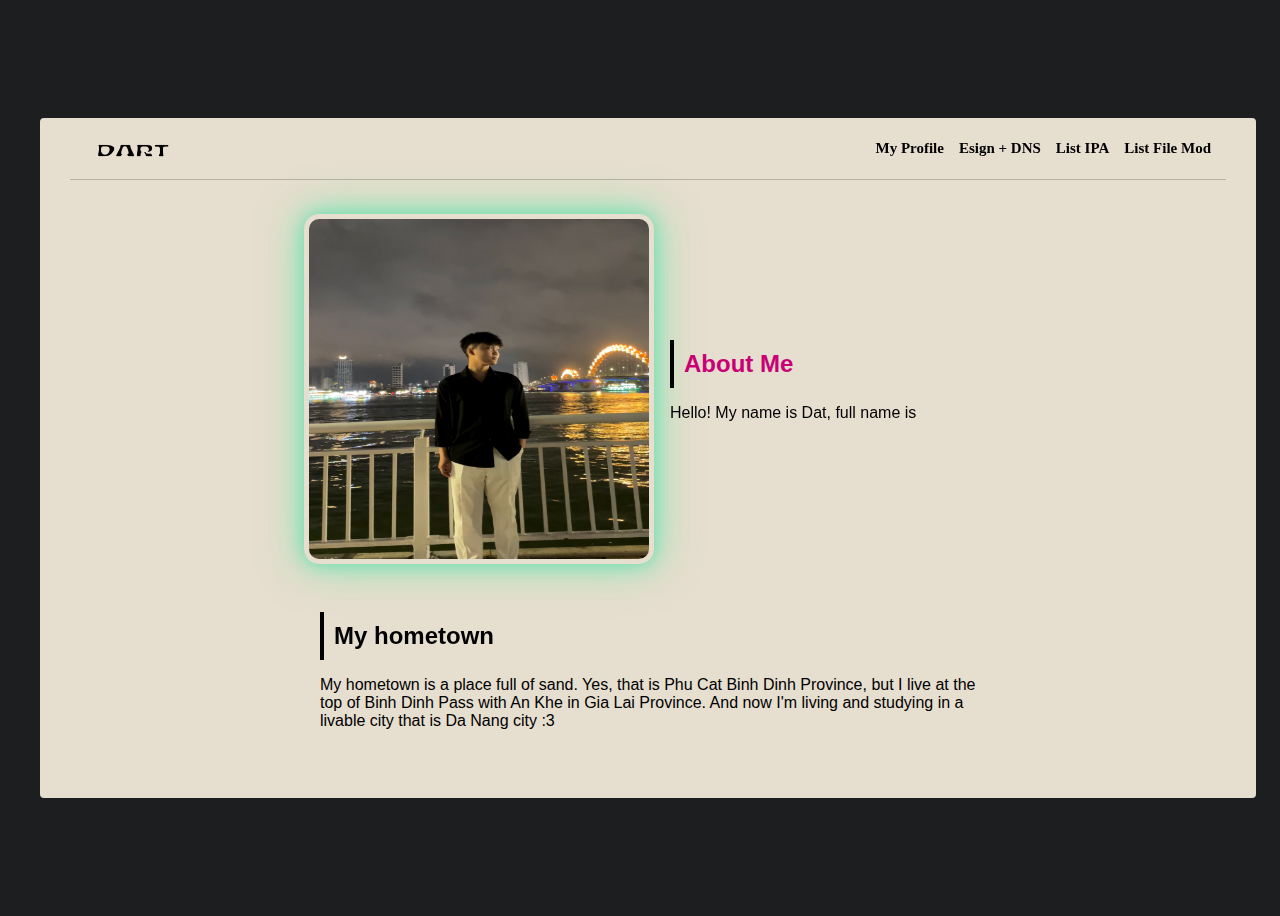
==== index.html @ d8800841 "Add files via upload" ====
<!DOCTYPE html>
<html lang="en">

    <head>
        <meta charset="UTF-8">
        <meta name="viewport" content="width=device-width, initial-scale=1.0">
        <title>Bui Quốc Đạt</title>
        <link rel="stylesheet" href="css/style.css">
        <link rel="stylesheet" href="css/home.css">
        <link href='https://unpkg.com/boxicons@2.1.4/css/boxicons.min.css'
            rel='stylesheet'>
        <link href="https://unpkg.com/aos@2.3.1/dist/aos.css" rel="stylesheet">
        <script src="https://unpkg.com/aos@2.3.1/dist/aos.js"></script>
        <link rel="shortcut icon" type="logo.png" href="icon/favicon.ico" />
        <script async
            src="https://pagead2.googlesyndication.com/pagead/js/adsbygoogle.js?client=ca-pub-4462169601041682"
            crossorigin="anonymous"></script>

    </head>

    <body>
        <div class="container">
            <div class="header">
                <div class="menu-icon" id="hamburger">
                    <div class="hamburger">
                        <div></div>
                        <div></div>
                        <div></div>
                    </div>
                </div><img class="logo" src="icon/dart.png" />

                <div class="header-menu" id="header-menu">
                    <a href="index.html">My Profile</a>
                    <a href="esign.html">Esign + DNS</a>
                    <a href="ipa.html">List IPA</a>
                    <a href="filemod.html">List File Mod</a>

                </div>
            </div> <br>

            <div class="profile">
                <div class="content">
                    <div class="content1"> <img src="icon/my.jpg" alt="dart">
                        
                        <div class="text">
                            <div class="content">
                                <h2>About Me</h2>
                                <div data-aos="fade-left">
                                    <p id="demo"></p>
                                </div>
                            </div>
                        </div>
                    </div>
                </div>

                <script>
var i = 0;
var txt = 'Hello! My name is Dat, full name is Bui Quoc Dat. My date of birth is June 20, 2004 and I am currently studying Software Engineering at Vietnam - Korea School of Information Technology and Communications and the course is k22. Thank you for taking the time to view my information.';
var speed = 20;

function typeWriter() {
  if (i < txt.length) {
    document.getElementById("demo").innerHTML += txt.charAt(i);
    i++;
    setTimeout(typeWriter, speed);
  }
}

window.onload = typeWriter;
</script>

                <div class="hometown">
                    <div class="text">
                        <div class="content">
                            <div data-aos="zoom-in-down">
                                <h2>My hometown</h2>

                            </div>
                            <p>My hometown is a place full of sand. Yes, that is
                                Phu Cat Binh Dinh
                                Province, but I live at the
                                top of Binh Dinh Pass with An Khe in Gia Lai
                                Province. And now I'm
                                living
                                and studying in a
                                livable city that is Da Nang city :3</p>

                        </div>
                    </div>
                </div>

                <div class="hometown">
                    <div class="text">
                        <div class="content">
                            <h2>Interest</h2>
                            <div data-aos="flip-left"></div>

                            <p>&emsp;+ Write Code <br>
                                &emsp;+Repair electronics<br>
                                &emsp;+Model assembly<br>
                                &emsp;+Game design<br>
                                &emsp;+Web design<br>
                                &emsp;+Traveling <br>
                                &emsp;+Gaming <br></p>

                        </div>
                    </div>
                </div>

                <div class="strengths">
                    <div class="text">
                        <div class="content">
                            <h2>My strengths and weaknesses</h2>
                            <p><b>- On strengths:</b> <br>
                                &emsp;+ Creativity <br>

                                &emsp;+ Flexible <br>

                                &emsp;+ Honesty <br>

                                &emsp;+ Enthusiasm/passion <br>

                                &emsp;+ Patience <br>

                                &emsp;+ Have discipline <br>

                                &emsp;+ Creativity <br>

                                &emsp;+ Ability to concentrate <br>

                                &emsp;+ Ability to navigate <br>
                                <b>- About the weak point: </b><br>
                                &emsp;+ Lack of organization and arrangement
                                <br>

                                &emsp;+ Too sensitive Or self-criticism <br>

                                &emsp;+ Lack of experience in practicing skills
                                <br>

                                &emsp;+ Not confident in front of the crowd <br>

                                &emsp;+ Doing too many things at once. <br>
                            </p>
                        </div>
                    </div>
                </div>
            </div>
            <div class="swiper-pagination"></div>

            <div class="main"></div>
            <div class="footer">
                <div class="bubbles">

                 
                    <div class="bubble"
                        style="--size:5.0929745673455695rem; --distance:8.48618109318664rem; --position:90.51262223696652%; --time:2.7484536455896897s; --delay:-2.344855708657643s;"></div>
                    <div class="bubble"
                        style="--size:4.497221909893973rem; --distance:8.591898959302553rem; --position:6.693604491742455%; --time:3.613779887816973s; --delay:-2.770656517714843s;"></div>
                    <div class="bubble"
                        style="--size:3.7919697139549893rem; --distance:8.564452029914197rem; --position:103.09885017816453%; --time:2.062742314808707s; --delay:-2.1083672030732252s;"></div>
                    <div class="bubble"
                        style="--size:4.375636871579573rem; --distance:6.675587532867651rem; --position:42.5935668197906%; --time:3.0804519203509204s; --delay:-3.781755447968809s;"></div>
                    <div class="bubble"
                        style="--size:5.844176099362008rem; --distance:8.897072634657926rem; --position:-3.1778761904564967%; --time:2.140431803351933s; --delay:-3.331600367753116s;"></div>
                    <div class="bubble"
                        style="--size:3.730396191057263rem; --distance:7.266369144923303rem; --position:91.40327646882002%; --time:3.831462706651659s; --delay:-3.649429046630638s;"></div>
                    <div class="bubble"
                        style="--size:3.957612164352983rem; --distance:8.377843481075402rem; --position:14.427712687826826%; --time:2.921794832586769s; --delay:-2.3015705331418213s;"></div>
                    <div class="bubble"
                        style="--size:2.432517187283972rem; --distance:9.74500218518015rem; --position:78.76439972024025%; --time:3.0180148324617737s; --delay:-2.4915167077748164s;"></div>
                    <div class="bubble"
                        style="--size:2.862595818127855rem; --distance:7.321116144448288rem; --position:21.41323557234912%; --time:3.5965444787442578s; --delay:-2.7316528973374647s;"></div>
                    <div class="bubble"
                        style="--size:3.4176506014181856rem; --distance:7.910153622069278rem; --position:82.81477234058897%; --time:2.1933888631216614s; --delay:-3.4673982703146757s;"></div>
                    <div class="bubble"
                        style="--size:5.487937204840331rem; --distance:7.047355249393267rem; --position:40.68673800096522%; --time:2.710736859291358s; --delay:-2.1197569966246474s;"></div>
                    <div class="bubble"
                        style="--size:4.1875766993923085rem; --distance:7.905985822308869rem; --position:60.827585070452784%; --time:2.997202544871219s; --delay:-3.020751808017742s;"></div>
                    <div class="bubble"
                        style="--size:3.2610572235934123rem; --distance:9.823256564577683rem; --position:66.85382621175356%; --time:3.9590796616766815s; --delay:-2.79084950010491s;"></div>
                    <div class="bubble"
                        style="--size:3.0660733501669437rem; --distance:8.413684717334778rem; --position:69.61066124331057%; --time:3.4921194400221403s; --delay:-3.8327255191138576s;"></div>
                    <div class="bubble"
                        style="--size:3.6174694075002245rem; --distance:9.960885257323863rem; --position:17.62184678602001%; --time:3.3417614422659425s; --delay:-3.095093029752037s;"></div>
                    <div class="bubble"
                        style="--size:3.38377594782696rem; --distance:6.369614964383035rem; --position:14.672068653826052%; --time:2.7323685659279517s; --delay:-3.779938835313075s;"></div>
                    <div class="bubble"
                        style="--size:2.8349244799788362rem; --distance:7.200115968391126rem; --position:83.30204932682653%; --time:2.059662706150302s; --delay:-3.14211305237907s;"></div>
                    <div class="bubble"
                        style="--size:2.0065668038448754rem; --distance:8.701964018341833rem; --position:-0.13314579548941108%; --time:2.315345421324337s; --delay:-2.9400108711451964s;"></div>
                    <div class="bubble"
                        style="--size:4.858980609037487rem; --distance:8.991606924434247rem; --position:65.55855687247164%; --time:2.370564509348133s; --delay:-3.107260233612928s;"></div>
                    <div class="bubble"
                        style="--size:4.222156608270707rem; --distance:6.237500691308573rem; --position:81.87743214360661%; --time:3.4103797540154916s; --delay:-2.159358362482775s;"></div>
                    <div class="bubble"
                        style="--size:5.804291404051437rem; --distance:8.993589566167982rem; --position:94.50848980919943%; --time:3.8610848693480575s; --delay:-2.41505056298494s;"></div>
                    <div class="bubble"
                        style="--size:2.438984764742403rem; --distance:8.49811974694099rem; --position:44.755889862821306%; --time:3.828181034111227s; --delay:-3.033581045945075s;"></div>
                    <div class="bubble"
                        style="--size:3.514170197112695rem; --distance:9.410755751522858rem; --position:33.73670416795947%; --time:2.773244353559311s; --delay:-3.1538349794571605s;"></div>
                    <div class="bubble"
                        style="--size:5.504608662817537rem; --distance:8.690110146662079rem; --position:95.04117974884086%; --time:3.1538116552703612s; --delay:-3.956400276197207s;"></div>
                    <div class="bubble"
                        style="--size:2.592942379718661rem; --distance:6.158923547148957rem; --position:72.36829244652803%; --time:3.9543383754892028s; --delay:-3.9944431049537448s;"></div>
                    <div class="bubble"
                        style="--size:2.18793107832043rem; --distance:7.278456990816197rem; --position:1.0662586695027692%; --time:2.744473457826871s; --delay:-2.492493732246242s;"></div>
                    <div class="bubble"
                        style="--size:4.859977646331099rem; --distance:9.32790058292272rem; --position:39.72955407188569%; --time:2.989978971260417s; --delay:-3.6716756255767016s;"></div>
                    <div class="bubble"
                        style="--size:2.2815078371985145rem; --distance:9.213836689149876rem; --position:45.15941542583433%; --time:3.8221531661096924s; --delay:-3.5536075489238175s;"></div>
                    <div class="bubble"
                        style="--size:4.2305725237922776rem; --distance:6.98336432678102rem; --position:36.2341324160062%; --time:3.1227373915464858s; --delay:-2.87934914306145s;"></div>
                    <div class="bubble"
                        style="--size:3.7733981875097697rem; --distance:7.884100663277487rem; --position:68.03948745488859%; --time:2.3257920675583654s; --delay:-3.3034811379045097s;"></div>
                    <div class="bubble"
                        style="--size:2.0489652385698838rem; --distance:7.924078402793727rem; --position:17.38187345078397%; --time:2.7445013676528243s; --delay:-3.2834355375773128s;"></div>
                    <div class="bubble"
                        style="--size:2.322865455687002rem; --distance:7.37303490786769rem; --position:64.46054070721695%; --time:2.97773731813723s; --delay:-3.601237312381651s;"></div>
                    <div class="bubble"
                        style="--size:2.2186392474491345rem; --distance:6.206722163027514rem; --position:99.15949872422823%; --time:3.719386133620413s; --delay:-3.577785945993943s;"></div>
                    <div class="bubble"
                        style="--size:4.346121556641557rem; --distance:7.917701314039996rem; --position:68.4453308900222%; --time:2.8508931964043387s; --delay:-2.1686777654692446s;"></div>
                    <div class="bubble"
                        style="--size:2.474323138689898rem; --distance:7.361179162477723rem; --position:99.02784115207513%; --time:3.32085968189436s; --delay:-2.89606432032489s;"></div>
                    <div class="bubble"
                        style="--size:2.556539044234638rem; --distance:7.423962611810258rem; --position:84.50958759598397%; --time:3.8728846058108957s; --delay:-2.71133003095114s;"></div>
                    <div class="bubble"
                        style="--size:4.508060969777784rem; --distance:8.383639043235057rem; --position:72.70087725253376%; --time:2.6915377274748264s; --delay:-2.745012450077136s;"></div>
                    <div class="bubble"
                        style="--size:3.6115667242207987rem; --distance:7.139534206255274rem; --position:64.34480086686624%; --time:2.0131761805525166s; --delay:-3.242976009686015s;"></div>
                    <div class="bubble"
                        style="--size:5.927033614155223rem; --distance:8.39969634609586rem; --position:77.95449261503002%; --time:2.669145358016903s; --delay:-3.246673832862158s;"></div>
                    <div class="bubble"
                        style="--size:4.886886333983734rem; --distance:8.800915517055625rem; --position:80.44370034167507%; --time:3.251692732493039s; --delay:-2.627961447984532s;"></div>
                    <div class="bubble"
                        style="--size:5.791071420469506rem; --distance:7.860782067922531rem; --position:29.407819723960543%; --time:3.6092629236836764s; --delay:-3.970943065041133s;"></div>
                    <div class="bubble"
                        style="--size:4.340964623565319rem; --distance:9.629905942404218rem; --position:30.108046412246097%; --time:2.7197289222552063s; --delay:-2.1122460400610703s;"></div>
                    <div class="bubble"
                        style="--size:5.600265361518313rem; --distance:7.397764059250453rem; --position:65.48105140256494%; --time:2.140630468216615s; --delay:-2.462514770408432s;"></div>
                    <div class="bubble"
                        style="--size:3.874819455308992rem; --distance:6.706986609742873rem; --position:93.28947804584618%; --time:2.530783543772519s; --delay:-3.5581251087108554s;"></div>
                    <div class="bubble"
                        style="--size:2.274351874473113rem; --distance:9.118663820249045rem; --position:63.617011504944884%; --time:2.1988678587234745s; --delay:-3.6381672242839875s;"></div>
                    <div class="bubble"
                        style="--size:5.19751168135265rem; --distance:7.279578829067263rem; --position:75.2814229740078%; --time:2.842178703279819s; --delay:-2.260255322132568s;"></div>
                    <div class="bubble"
                        style="--size:5.607318245361085rem; --distance:6.076952821363612rem; --position:39.0565081873486%; --time:2.341622421396596s; --delay:-3.1647202743910143s;"></div>
                </div>
                <div class="content">
                    <div>
                        <div><b>Facebook :</b><a
                                href="https://www.facebook.com/BQD81">Bùi Quốc
                                Đạt</a></div>
                        <div><b>Zalo :</b><a
                                href="https://www.zalo.me/0363628622">Đạt</a></div>
                        <div><b>Telegram:</b><a
                                href="https://t.me/iamthit">Datt</a></div>
                        <div><b>Youtube :</b><a
                                href="https://www.youtube.com/@Hd_Mod">Hd
                                Mod</a></div>
                    </div>
                    <div><a class="image" href="#"
                            style="background-image: url(&quot;https://s3-us-west-2.amazonaws.com/s.cdpn.io/199011/happy.svg&quot;)"></a>
                        <p>©2024 Hd Mod</p>
                    </div>
                </div>
            </div>
            <svg style="position:fixed; top:100vh">
                <defs>
                    <filter id="blob">
                        <fegaussianblur in="SourceGraphic" stdDeviation="10"
                            result="blur"></fegaussianblur>
                        <fecolormatrix in="blur" mode="matrix"
                            values="1 0 0 0 0  0 1 0 0 0  0 0 1 0 0  0 0 0 19 -9"
                            result="blob"></fecolormatrix>
                    </filter>
                </defs>
            </svg>

            <script>
		const hamburger = document.getElementById('hamburger');
		const menu = document.getElementById('header-menu');

		hamburger.addEventListener('click', () => {
			menu.classList.toggle('active');
		});

	</script>
            <script src="https://unpkg.com/aos@2.3.1/dist/aos.js"></script>
            <script>
  AOS.init();
</script>
        </body>

    </html>
---- css/style.css ----
<<<<<<< HEAD
@import url("https://fonts.googleapis.com/css2?family=Montserrat:wght@300;400;500;600&display=swap");
@import url("https://fonts.googleapis.com/css2?family=EB+Garamond:ital,wght@0,400;0,500;0,600;1,400;1,500;1,600&display=swap");

:root {
  --body-color: #2c2d2a;
  --savanna-bg: #e9bf8b;
  --beach-bg: #e7dfcf;
  --glacier-bg: #b6d6c8;
  --coral-bg: #e86357;
  --arrow-fill: #333231;
  --body-font: "Montserrat", sans-serif;
  --italic-font: "EB Garamond", serif;
}

* {
  box-sizing: border-box;
  outline: none;
}

img {
  max-width: 100%;
}

a {
  text-decoration: none;
  color: var(--body-color);
}

a:hover,
a:focus {
  border-color: var(--hover);
  color: #fff;
}

h1,
h2,
h3 {
  margin: 0;
}

body {
  font-family: var(--body-font);
  background-color: #1d1e20;
  display: flex;
  justify-content: center;
  align-items: center;
  flex-direction: column;
  padding: 2em;
  width: 100%;
  height: 100vh;
  color: var(--body-color);
}

@media (max-width: 480px) {
  body {
    padding: 0;
  }
}

.container {
  border-radius: 4px;
  max-height: 680px;
  height: 100vh;
  width: 100%;
  display: flex;
  flex-direction: column;
  scroll-behavior: smooth;
  background-color: #e6decf;
  padding: 0 30px;
  overflow-y: auto;
  overflow-x: hidden;
  position: relative;
}
.content {
  border-radius: 30px;
}

.logo {
  width: 126px;
}

@media (max-width: 480px) {
  .container {
    height: 100%;
    max-height: 100%;
  }
}

.header-menu a:hover {
  color: rgb(0, 117, 22);
  border-bottom: 3px solid rgb(210, 74, 0);
}

.header {
  display: flex;
  align-items: center;
  height: 62px;
  width: 100%;
  white-space: nowrap;
  flex-shrink: 0;
  font-weight: 600;
  font-size: 15px;
  border-bottom: 1px solid rgba(44, 45, 42, 0.25);
  position: sticky;
  top: 0;
  left: 0;
  background-color: var(--beach-bg);
  z-index: 6;
}

.header-menu a {
  text-decoration: none;
  display: block;
  transition: color 0.3s ease-in-out;
  margin-right: 15px;
}

.header-menu {
  display: flex;
  align-items: center;
  margin-left: auto;
  z-index: 1;
}

@media screen and (max-width: 740px) {
  .header-menu {
    display: none;
  }
}

.header-menu a:not(:first-child) {
  text-align: center;
}

.hamburger {
  display: none;
  flex-direction: column;
  cursor: pointer;
}

.hamburger div {
  width: 25px;
  height: 3px;
  background-color: #fff;
  margin: 2px 0;
}

@media screen and (max-width: 640px) {
  .content1 {
    flex-direction: column;
  }
  .content1 img {
    width: 100%;
    height: 70%;
  }
}

@media (max-width: 768px) {
  .header-menu {
    display: none;
    flex-direction: column;
    position: absolute;
    top: 50px;
    border-radius: 30px;
    border: 1px solid rgb(208, 241, 72);
    left: 0;
    width: 100%;
    margin-bottom: 5px;
    background-color: #fdf0d6;
    z-index: 1;
    transition: color 0.3s ease-in-out;
  }

  .header-menu a {
    padding: 20px;
  }

  .header-menu.active {
    display: flex;
  }

  .hamburger {
    display: flex;
  }
}

.content1 h2 {
  color: #c90075;
  font-weight: 900;
}

b {
  color: #d30d7a;
  font-size: 20px;
}

.content1 {
  display: flex;
  align-items: center;
  --bg: hsl(140 20% 80%);
  position: relative;
  --clip: polygon(100% 30%, 0% 0, 0% 100%, 100% 70%);
}

.text {
  padding: 1rem;
}

.profile {
  width: 90ch;
  margin: 0 auto;
  max-width: 100%;
  padding: 1rem;
  display: grid;
  gap: 2rem;
}

@property --a {
  syntax: "<angle>";
  initial-value: 0deg;
  inherits: true;
}

@property --i {
  syntax: "<length>";
  initial-value: 0px;
  inherits: true;
}
.content1 img {
  padding: 5px;
  --r: 350px; 
  width: var(--r);
  height: var(--r);
  border-radius: 15px; /* Bo góc nhẹ thay vì hình tròn */
  box-shadow: 0 0 15px rgba(75, 207, 150, 0.5), 0 0 30px rgba(95, 237, 218, 0.5), 0 0 45px rgba(97, 244, 141, 0.5); /* Hiệu ứng ánh sáng mềm mại hơn */
  transition: transform 0.3s, box-shadow 0.3s; /* Hiệu ứng chuyển đổi mượt mà */
}

.content1 img:hover {
  transform: scale(1.1); /* Phóng to khi di chuột vào */
  box-shadow: 0 0 20px rgba(228, 132, 74, 0.7), 0 0 40px rgba(228, 132, 74, 0.7), 0 0 60px rgba(228, 132, 74, 0.7); /* Tăng hiệu ứng ánh sáng khi di chuột vào */
}

@keyframes rotate {
  to {
    --a: 360deg;
  }
}

.content h2 {
  border-left: 4px solid rgb(0, 0, 0);
  padding: 10px;
  font-family: Verdana, Geneva, Tahoma, sans-serif;
}

.strengths h2 {
  border-left: 4px solid rgb(0, 0, 0);
  padding: 10px;
  font-family: Verdana, Geneva, Tahoma, sans-serif;
}

.content1 h2 {
  font-family: Verdana, Geneva, Tahoma, sans-serif;
}

p {
  font-family: "Lucida Sans", "Lucida Sans Regular", "Lucida Grande",
    "Lucida Sans Unicode", Geneva, Verdana, sans-serif;
}
=======
@import url("https://fonts.googleapis.com/css2?family=Montserrat:wght@300;400;500;600&display=swap");
@import url("https://fonts.googleapis.com/css2?family=EB+Garamond:ital,wght@0,400;0,500;0,600;1,400;1,500;1,600&display=swap");

:root {
  --body-color: #2c2d2a;
  --savanna-bg: #e9bf8b;
  --beach-bg: #e7dfcf;
  --glacier-bg: #b6d6c8;
  --coral-bg: #e86357;
  --arrow-fill: #333231;
  --body-font: "Montserrat", sans-serif;
  --italic-font: "EB Garamond", serif;
}

* {
  box-sizing: border-box;
  outline: none;
}

img {
  max-width: 100%;
}

a {
  text-decoration: none;
  color: var(--body-color);
}

a:hover,
a:focus {
  border-color: var(--hover);
  color: #fff;
}

h1,
h2,
h3 {
  margin: 0;
}

body {
  font-family: var(--body-font);
  background-color: #1d1e20;
  display: flex;
  justify-content: center;
  align-items: center;
  flex-direction: column;
  padding: 2em;
  width: 100%;
  height: 100vh;
  color: var(--body-color);
}

@media (max-width: 480px) {
  body {
    padding: 0;
  }
}

.container {
  border-radius: 4px;
  max-height: 680px;
  height: 100vh;
  width: 100%;
  display: flex;
  flex-direction: column;
  scroll-behavior: smooth;
  background-color: #e6decf;
  padding: 0 30px;
  overflow-y: auto;
  overflow-x: hidden;
  position: relative;
}
.content {
  border-radius: 30px;
}

.logo {
  width: 126px;
}

@media (max-width: 480px) {
  .container {
    height: 100%;
    max-height: 100%;
  }
}

.header-menu a:hover {
  color: rgb(0, 117, 22);
  border-bottom: 3px solid rgb(210, 74, 0);
}

.header {
  display: flex;
  align-items: center;
  height: 62px;
  width: 100%;
  white-space: nowrap;
  flex-shrink: 0;
  font-weight: 600;
  font-size: 15px;
  border-bottom: 1px solid rgba(44, 45, 42, 0.25);
  position: sticky;
  top: 0;
  left: 0;
  background-color: var(--beach-bg);
  z-index: 6;
}

.header-menu a {
  text-decoration: none;
  display: block;
  transition: color 0.3s ease-in-out;
  margin-right: 15px;
}

.header-menu {
  display: flex;
  align-items: center;
  margin-left: auto;
  z-index: 1;
}

@media screen and (max-width: 740px) {
  .header-menu {
    display: none;
  }
}

.header-menu a:not(:first-child) {
  text-align: center;
}

.hamburger {
  display: none;
  flex-direction: column;
  cursor: pointer;
}

.hamburger div {
  width: 25px;
  height: 3px;
  background-color: #fff;
  margin: 2px 0;
}

@media screen and (max-width: 640px) {
  .content1 {
    flex-direction: column;
  }
  .content1 img {
    width: 100%;
    height: 70%;
  }
}

@media (max-width: 768px) {
  .header-menu {
    display: none;
    flex-direction: column;
    position: absolute;
    top: 50px;
    border-radius: 30px;
    border: 1px solid rgb(208, 241, 72);
    left: 0;
    width: 100%;
    margin-bottom: 5px;
    background-color: #fdf0d6;
    z-index: 1;
    transition: color 0.3s ease-in-out;
  }

  .header-menu a {
    padding: 20px;
  }

  .header-menu.active {
    display: flex;
  }

  .hamburger {
    display: flex;
  }
}

.content1 h2 {
  color: #c90075;
  font-weight: 900;
}

b {
  color: #d30d7a;
  font-size: 20px;
}

.content1 {
  display: flex;
  align-items: center;
  --bg: hsl(140 20% 80%);
  position: relative;
  --clip: polygon(100% 30%, 0% 0, 0% 100%, 100% 70%);
}

.text {
  padding: 1rem;
}

.profile {
  width: 90ch;
  margin: 0 auto;
  max-width: 100%;
  padding: 1rem;
  display: grid;
  gap: 2rem;
}

@property --a {
  syntax: "<angle>";
  initial-value: 0deg;
  inherits: true;
}

@property --i {
  syntax: "<length>";
  initial-value: 0px;
  inherits: true;
}
.content1 img {
  padding: 5px;
  --r: 350px; 
  width: var(--r);
  height: var(--r);
  border-radius: 15px; /* Bo góc nhẹ thay vì hình tròn */
  box-shadow: 0 0 15px rgba(75, 207, 150, 0.5), 0 0 30px rgba(95, 237, 218, 0.5), 0 0 45px rgba(97, 244, 141, 0.5); /* Hiệu ứng ánh sáng mềm mại hơn */
  transition: transform 0.3s, box-shadow 0.3s; /* Hiệu ứng chuyển đổi mượt mà */
}

.content1 img:hover {
  transform: scale(1.1); /* Phóng to khi di chuột vào */
  box-shadow: 0 0 20px rgba(228, 132, 74, 0.7), 0 0 40px rgba(228, 132, 74, 0.7), 0 0 60px rgba(228, 132, 74, 0.7); /* Tăng hiệu ứng ánh sáng khi di chuột vào */
}

@keyframes rotate {
  to {
    --a: 360deg;
  }
}

.content h2 {
  border-left: 4px solid rgb(0, 0, 0);
  padding: 10px;
  font-family: Verdana, Geneva, Tahoma, sans-serif;
}

.strengths h2 {
  border-left: 4px solid rgb(0, 0, 0);
  padding: 10px;
  font-family: Verdana, Geneva, Tahoma, sans-serif;
}

.content1 h2 {
  font-family: Verdana, Geneva, Tahoma, sans-serif;
}

p {
  font-family: "Lucida Sans", "Lucida Sans Regular", "Lucida Grande",
    "Lucida Sans Unicode", Geneva, Verdana, sans-serif;
}
>>>>>>> 55c09f693a1dc8427bd661b1f5e1d0cec18fa642
---- css/home.css ----
<<<<<<< HEAD
	        body .footer {
  z-index: 1;
  --footer-background:#ED5565;
  display: grid;
  position: relative;
  grid-area: footer;
  min-height: 12rem;
}
body .footer .bubbles {
  position: absolute;
  top: 0;
  left: 0;
  right: 0;
  height: 1rem;
  background: var(--footer-background);
  filter: url("#blob");
}
body .footer .bubbles .bubble {
  position: absolute;
  left: var(--position, 50%);
  background: var(--footer-background);
  border-radius: 100%;
  -webkit-animation: bubble-size var(--time, 4s) ease-in infinite var(--delay, 0s), bubble-move var(--time, 4s) ease-in infinite var(--delay, 0s);
          animation: bubble-size var(--time, 4s) ease-in infinite var(--delay, 0s), bubble-move var(--time, 4s) ease-in infinite var(--delay, 0s);
  transform: translate(-50%, 100%);
}
body .footer .content {
  z-index: 2;
  display: grid;
  grid-template-columns: 1fr auto;
  grid-gap: 4rem;
  padding: 2rem;
  background: var(--footer-background);
}
body .footer .content a, body .footer .content p {
  color: #ece927;
  text-decoration: none;
  font-family: 'Segoe UI', Tahoma, Geneva, Verdana, sans-serif;
}
body .footer .content b {
  color: rgb(49, 49, 49);
  font-family: 'Franklin Gothic Medium', 'Arial Narrow', Arial, sans-serif;
}
body .footer .content p {
  margin: 0;
  font-size: 0.75rem;
}
body .footer .content > div {
  display: flex;
  flex-direction: column;
  justify-content: center;
}
body .footer .content > div > div {
  margin: 0.25rem 0;
}
body .footer .content > div > div > * {
  margin-right: 0.5rem;
}
body .footer .content > div .image {
  align-self: center;
  width: 4rem;
  height: 4rem;
  margin: 0.25rem 0;
  background-size: cover;
  background-position: center;
}

@-webkit-keyframes bubble-size {
  0%, 75% {
    width: var(--size, 4rem);
    height: var(--size, 4rem);
  }
  100% {
    width: 0rem;
    height: 0rem;
  }
}

@keyframes bubble-size {
  0%, 75% {
    width: var(--size, 4rem);
    height: var(--size, 4rem);
  }
  100% {
    width: 0rem;
    height: 0rem;
  }
}
@-webkit-keyframes bubble-move {
  0% {
    bottom: -4rem;
  }
  100% {
    bottom: var(--distance, 10rem);
  }
}
@keyframes bubble-move {
  0% {
    bottom: -4rem;
  }
  100% {
    bottom: var(--distance, 10rem);
  }
=======
	        body .footer {
  z-index: 1;
  --footer-background:#ED5565;
  display: grid;
  position: relative;
  grid-area: footer;
  min-height: 12rem;
}
body .footer .bubbles {
  position: absolute;
  top: 0;
  left: 0;
  right: 0;
  height: 1rem;
  background: var(--footer-background);
  filter: url("#blob");
}
body .footer .bubbles .bubble {
  position: absolute;
  left: var(--position, 50%);
  background: var(--footer-background);
  border-radius: 100%;
  -webkit-animation: bubble-size var(--time, 4s) ease-in infinite var(--delay, 0s), bubble-move var(--time, 4s) ease-in infinite var(--delay, 0s);
          animation: bubble-size var(--time, 4s) ease-in infinite var(--delay, 0s), bubble-move var(--time, 4s) ease-in infinite var(--delay, 0s);
  transform: translate(-50%, 100%);
}
body .footer .content {
  z-index: 2;
  display: grid;
  grid-template-columns: 1fr auto;
  grid-gap: 4rem;
  padding: 2rem;
  background: var(--footer-background);
}
body .footer .content a, body .footer .content p {
  color: #ece927;
  text-decoration: none;
  font-family: 'Segoe UI', Tahoma, Geneva, Verdana, sans-serif;
}
body .footer .content b {
  color: rgb(49, 49, 49);
  font-family: 'Franklin Gothic Medium', 'Arial Narrow', Arial, sans-serif;
}
body .footer .content p {
  margin: 0;
  font-size: 0.75rem;
}
body .footer .content > div {
  display: flex;
  flex-direction: column;
  justify-content: center;
}
body .footer .content > div > div {
  margin: 0.25rem 0;
}
body .footer .content > div > div > * {
  margin-right: 0.5rem;
}
body .footer .content > div .image {
  align-self: center;
  width: 4rem;
  height: 4rem;
  margin: 0.25rem 0;
  background-size: cover;
  background-position: center;
}

@-webkit-keyframes bubble-size {
  0%, 75% {
    width: var(--size, 4rem);
    height: var(--size, 4rem);
  }
  100% {
    width: 0rem;
    height: 0rem;
  }
}

@keyframes bubble-size {
  0%, 75% {
    width: var(--size, 4rem);
    height: var(--size, 4rem);
  }
  100% {
    width: 0rem;
    height: 0rem;
  }
}
@-webkit-keyframes bubble-move {
  0% {
    bottom: -4rem;
  }
  100% {
    bottom: var(--distance, 10rem);
  }
}
@keyframes bubble-move {
  0% {
    bottom: -4rem;
  }
  100% {
    bottom: var(--distance, 10rem);
  }
>>>>>>> 55c09f693a1dc8427bd661b1f5e1d0cec18fa642
}
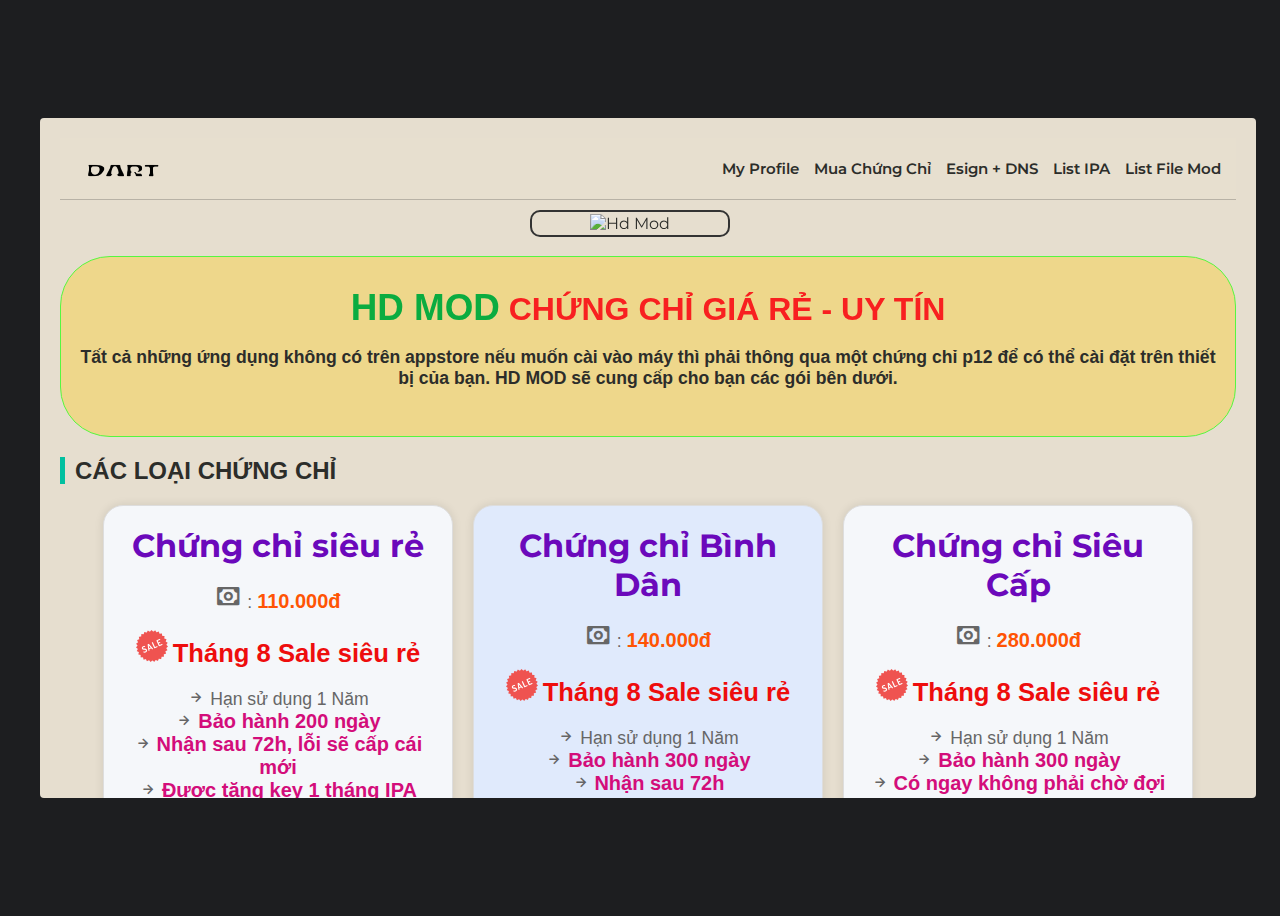
==== commit e0d73367: "Add files via upload" ====
--- a/index.html
+++ b/index.html
@@ -1,24 +1,21 @@
 <!DOCTYPE html>
 <html lang="en">
-
     <head>
         <meta charset="UTF-8">
         <meta name="viewport" content="width=device-width, initial-scale=1.0">
-        <title>Bui Quốc Đạt</title>
+        <title>Shop chứng chỉ HD MOD</title>
         <link rel="stylesheet" href="css/style.css">
-        <link rel="stylesheet" href="css/home.css">
-        <link href='https://unpkg.com/boxicons@2.1.4/css/boxicons.min.css'
-            rel='stylesheet'>
+        <link rel="stylesheet" href="css/muachungchi.css">
+        <script src="https://cdn.jsdelivr.net/npm/sweetalert2@11"></script>
+
+        <link rel="stylesheet"
+            href="https://unpkg.com/boxicons@2.1.4/css/boxicons.min.css">
         <link href="https://unpkg.com/aos@2.3.1/dist/aos.css" rel="stylesheet">
-        <script src="https://unpkg.com/aos@2.3.1/dist/aos.js"></script>
-        <link rel="shortcut icon" type="logo.png" href="icon/favicon.ico" />
-        <script async
-            src="https://pagead2.googlesyndication.com/pagead/js/adsbygoogle.js?client=ca-pub-4462169601041682"
-            crossorigin="anonymous"></script>
+        <link rel="shortcut icon" href="icon/favicon.ico">
 
     </head>
-
     <body>
+
         <div class="container">
             <div class="header">
                 <div class="menu-icon" id="hamburger">
@@ -27,271 +24,217 @@
                         <div></div>
                         <div></div>
                     </div>
-                </div><img class="logo" src="icon/dart.png" />
-
+                </div>
+
+                <img class="logo" src="icon/dart.png" />
                 <div class="header-menu" id="header-menu">
-                    <a href="index.html">My Profile</a>
+                    <a href="profile.html">My Profile</a>
+                    <a href="index.html">Mua Chứng Chỉ</a>
                     <a href="esign.html">Esign + DNS</a>
                     <a href="ipa.html">List IPA</a>
                     <a href="filemod.html">List File Mod</a>
 
-                </div>
-            </div> <br>
-
-            <div class="profile">
-                <div class="content">
-                    <div class="content1"> <img src="icon/my.jpg" alt="dart">
-                        
-                        <div class="text">
-                            <div class="content">
-                                <h2>About Me</h2>
-                                <div data-aos="fade-left">
-                                    <p id="demo"></p>
-                                </div>
-                            </div>
-                        </div>
-                    </div>
-                </div>
-
-                <script>
-var i = 0;
-var txt = 'Hello! My name is Dat, full name is Bui Quoc Dat. My date of birth is June 20, 2004 and I am currently studying Software Engineering at Vietnam - Korea School of Information Technology and Communications and the course is k22. Thank you for taking the time to view my information.';
-var speed = 20;
-
-function typeWriter() {
-  if (i < txt.length) {
-    document.getElementById("demo").innerHTML += txt.charAt(i);
-    i++;
-    setTimeout(typeWriter, speed);
-  }
-}
-
-window.onload = typeWriter;
+                </div> <br>
+            </div>
+            <section id="home">
+                <div data-aos="flip-right"><div class="image-frame">
+                        <img src="icon/favicon.ico" alt="Hd Mod">
+                    </div></div>
+
+                <br>
+                <div class="intro" data-aos="fade-up">
+                    <div data-aos="zoom-in-down"> <h1 id="chao"><b
+                                class="hdmod">HD MOD</b> CHỨNG CHỈ GIÁ RẺ - UY
+                            TÍN</h1>
+                    </div>
+
+                    <p id="gth">
+                        Tất cả những ứng dụng không có trên appstore nếu muốn
+                        cài vào máy thì phải thông qua một chứng chỉ p12 để có
+                        thể cài đặt trên thiết bị của bạn. HD MOD sẽ cung cấp
+                        cho bạn các gói bên dưới.
+                    </p>
+                </div>
+            </section>
+            <section id="products">
+                <h2 class="tieudechungchi">CÁC LOẠI CHỨNG CHỈ</h2>
+                <div class="product-list">
+
+                    <div class="product">
+                        <h3 class="tieudesp">Chứng chỉ siêu rẻ</h3>
+                        <p class="cash"><i class='bx bx-money'></i> :
+                            <b class="money">110.000đ</b></p>
+                        <p class>
+                            <img src="icon/sale.png" alt="sale" class="saleimg">
+                            <b
+                                class="sale">Tháng 8 Sale siêu rẻ</b>
+                            <br> <br>
+                            <i class='bx bx-right-arrow-alt bx-tada'></i> Hạn sử
+                            dụng 1 Năm
+                            <br>
+                            <i class='bx bx-right-arrow-alt bx-tada'></i> <b>Bảo
+                                hành 200 ngày</b> <br>
+                            <i class='bx bx-right-arrow-alt bx-tada'></i>
+                            <b>Nhận sau 72h, lỗi sẽ cấp cái mới</b>
+                            <br>
+                            <i class='bx bx-right-arrow-alt bx-tada'></i> <b>
+                                Được tặng key 1 tháng IPA liên quân</b>
+                            <br>
+                            <i class='bx bx-right-arrow-alt bx-tada'></i> Được
+                            hỗ trợ trong vòng 200 ngày
+                            <br>
+                            <i class='bx bx-right-arrow-alt bx-tada'></i> Ký
+                            không giới hạn IPA
+                            <br>
+
+                        </p>
+                        <button class="buy-now-btn">Buy Now</button>
+                    </div>
+
+                    <div class="product">
+                        <h3 class="tieudesp">Chứng chỉ Bình Dân</h3>
+                        <p class="cash"><i class='bx bx-money'></i> :
+                            <b class="money">140.000đ</b></p>
+                        <p class>
+                            <img src="icon/sale.png" alt="sale" class="saleimg">
+                            <b
+                                class="sale">Tháng 8 Sale siêu rẻ</b>
+                            <br> <br>
+                            <i class='bx bx-right-arrow-alt bx-tada'></i> Hạn sử
+                            dụng 1 Năm
+                            <br>
+                            <i class='bx bx-right-arrow-alt bx-tada'></i> <b>Bảo
+                                hành 300 ngày</b> <br>
+                            <i class='bx bx-right-arrow-alt bx-tada'></i>
+                            <b>Nhận sau 72h</b>
+                            <br>
+                            <i class='bx bx-right-arrow-alt bx-tada'></i> <b>
+                                Được tặng key 2 tháng IPA liên quân</b>
+                            <br>
+                            <i class='bx bx-right-arrow-alt bx-tada'></i> Được
+                            hỗ trợ trong vòng 300 ngày
+                            <br>
+                            <i class='bx bx-right-arrow-alt bx-tada'></i> Ký
+                            không giới hạn IPA
+                            <br>
+
+                        </p>
+                        <button class="buy-now-btn">Buy Now</button>
+                    </div>
+
+                    <div class="product">
+                        <h3 class="tieudesp">Chứng chỉ Siêu Cấp</h3>
+                        <p class="cash"><i class='bx bx-money'></i> :
+                            <b class="money">280.000đ</b></p>
+                        <p class>
+                            <img src="icon/sale.png" alt="sale" class="saleimg">
+                            <b
+                                class="sale">Tháng 8 Sale siêu rẻ</b>
+                            <br> <br>
+                            <i class='bx bx-right-arrow-alt bx-tada'></i> Hạn sử
+                            dụng 1 Năm
+                            <br>
+                            <i class='bx bx-right-arrow-alt bx-tada'></i> <b>Bảo
+                                hành 300 ngày</b> <br>
+                            <i class='bx bx-right-arrow-alt bx-tada'></i>
+                            <b>Có ngay không phải chờ đợi</b>
+                            <br>
+                            <i class='bx bx-right-arrow-alt bx-tada'></i>
+                            <b>Mở khóa ngay lập tức các máy bị Ban/Blacklist</b>
+                            <br>
+                            <i class='bx bx-right-arrow-alt bx-tada'></i> <b>
+                                Được tặng key 3 tháng IPA liên quân</b>
+                            <br>
+                            <i class='bx bx-right-arrow-alt bx-tada'></i> Được
+                            hỗ trợ trong vòng 300 ngày
+                            <br>
+                            <i class='bx bx-right-arrow-alt bx-tada'></i> Ký
+                            không giới hạn IPA
+                            <br>
+
+                        </p>
+                        <button class="buy-now-btn">Buy Now</button>
+                    </div>
+
+                    <div class="product">
+                        <h3 class="tieudesp">Chứng chỉ Miễn Phí</h3>
+                        <p class="cash"><i class='bx bx-money'></i> :
+                            <b class="money">0đ</b></p>
+                        <p class>
+                            <i class='bx bx-right-arrow-alt bx-tada'></i> Hạn sử
+                            dụng hên xui
+                            <br>
+                            <i class='bx bx-right-arrow-alt bx-tada'></i> <b>Vào nhóm gõ "esign+dns" và xem video tự cài</b> <br>
+                            <i class='bx bx-right-arrow-alt bx-tada'></i>
+                            <b>tùy máy cài được máy không</b>
+                            <br>
+                            <i class='bx bx-right-arrow-alt bx-tada'></i>
+                            <b>Dùng DNS để cài</b>
+                            <br>
+                            <i class='bx bx-right-arrow-alt bx-tada'></i> Ký
+                            không giới hạn IPA
+                            <br>
+
+                        </p>
+                        <a class="freenhom" href="https://t.me/dart_modd" target="_blank">Vào nhóm ngay</a>
+                    </div>
+
+                </div>
+            </section>
+            <footer>
+                <p>©2024 HD MOD. All rights reserved.</p>
+                <div class="social">
+                    <a href="https://www.facebook.com/BQD81"
+                        target="_blank">Facebook</a>
+                    <a href="https://www.zalo.me/0363628622"
+                        target="_blank">Zalo</a>
+                    <a href="https://t.me/iamthit" target="_blank">Telegram</a>
+                    <a href="https://www.youtube.com/@Hd_Mod"
+                        target="_blank">YouTube</a>
+                </div>
+            </footer>
+        </div>
+        <script src="https://unpkg.com/aos@2.3.1/dist/aos.js"></script>
+
+        <script>
+    AOS.init();
+    document.addEventListener("DOMContentLoaded", function() {
+        const loading = document.getElementById("loading");
+        const container = document.querySelector(".container");
+        setTimeout(() => {
+            loading.style.display = "none";
+            container.style.display = "block";
+        }, 2000); // Giả lập thời gian tải
+
+        // SweetAlert2 for Buy Now button
+        const buyNowButtons = document.querySelectorAll('.buy-now-btn');
+        buyNowButtons.forEach(button => {
+            button.addEventListener('click', () => {
+                Swal.fire({
+                    title: 'Thông báo',
+                    text: 'Bạn vui lòng Nhấn "Nhắn ngay" bên dưới để admin HD MOD hỗ trợ bạn !',
+                    icon: 'info',
+                    confirmButtonText: 'Nhắn ngay'
+                }).then((result) => {
+                    if (result.isConfirmed) {
+                        window.open('https://t.me/iamthit', '_blank');
+
+                    }
+                });
+            });
+        });
+    });
 </script>
 
-                <div class="hometown">
-                    <div class="text">
-                        <div class="content">
-                            <div data-aos="zoom-in-down">
-                                <h2>My hometown</h2>
-
-                            </div>
-                            <p>My hometown is a place full of sand. Yes, that is
-                                Phu Cat Binh Dinh
-                                Province, but I live at the
-                                top of Binh Dinh Pass with An Khe in Gia Lai
-                                Province. And now I'm
-                                living
-                                and studying in a
-                                livable city that is Da Nang city :3</p>
-
-                        </div>
-                    </div>
-                </div>
-
-                <div class="hometown">
-                    <div class="text">
-                        <div class="content">
-                            <h2>Interest</h2>
-                            <div data-aos="flip-left"></div>
-
-                            <p>&emsp;+ Write Code <br>
-                                &emsp;+Repair electronics<br>
-                                &emsp;+Model assembly<br>
-                                &emsp;+Game design<br>
-                                &emsp;+Web design<br>
-                                &emsp;+Traveling <br>
-                                &emsp;+Gaming <br></p>
-
-                        </div>
-                    </div>
-                </div>
-
-                <div class="strengths">
-                    <div class="text">
-                        <div class="content">
-                            <h2>My strengths and weaknesses</h2>
-                            <p><b>- On strengths:</b> <br>
-                                &emsp;+ Creativity <br>
-
-                                &emsp;+ Flexible <br>
-
-                                &emsp;+ Honesty <br>
-
-                                &emsp;+ Enthusiasm/passion <br>
-
-                                &emsp;+ Patience <br>
-
-                                &emsp;+ Have discipline <br>
-
-                                &emsp;+ Creativity <br>
-
-                                &emsp;+ Ability to concentrate <br>
-
-                                &emsp;+ Ability to navigate <br>
-                                <b>- About the weak point: </b><br>
-                                &emsp;+ Lack of organization and arrangement
-                                <br>
-
-                                &emsp;+ Too sensitive Or self-criticism <br>
-
-                                &emsp;+ Lack of experience in practicing skills
-                                <br>
-
-                                &emsp;+ Not confident in front of the crowd <br>
-
-                                &emsp;+ Doing too many things at once. <br>
-                            </p>
-                        </div>
-                    </div>
-                </div>
-            </div>
-            <div class="swiper-pagination"></div>
-
-            <div class="main"></div>
-            <div class="footer">
-                <div class="bubbles">
-
-                 
-                    <div class="bubble"
-                        style="--size:5.0929745673455695rem; --distance:8.48618109318664rem; --position:90.51262223696652%; --time:2.7484536455896897s; --delay:-2.344855708657643s;"></div>
-                    <div class="bubble"
-                        style="--size:4.497221909893973rem; --distance:8.591898959302553rem; --position:6.693604491742455%; --time:3.613779887816973s; --delay:-2.770656517714843s;"></div>
-                    <div class="bubble"
-                        style="--size:3.7919697139549893rem; --distance:8.564452029914197rem; --position:103.09885017816453%; --time:2.062742314808707s; --delay:-2.1083672030732252s;"></div>
-                    <div class="bubble"
-                        style="--size:4.375636871579573rem; --distance:6.675587532867651rem; --position:42.5935668197906%; --time:3.0804519203509204s; --delay:-3.781755447968809s;"></div>
-                    <div class="bubble"
-                        style="--size:5.844176099362008rem; --distance:8.897072634657926rem; --position:-3.1778761904564967%; --time:2.140431803351933s; --delay:-3.331600367753116s;"></div>
-                    <div class="bubble"
-                        style="--size:3.730396191057263rem; --distance:7.266369144923303rem; --position:91.40327646882002%; --time:3.831462706651659s; --delay:-3.649429046630638s;"></div>
-                    <div class="bubble"
-                        style="--size:3.957612164352983rem; --distance:8.377843481075402rem; --position:14.427712687826826%; --time:2.921794832586769s; --delay:-2.3015705331418213s;"></div>
-                    <div class="bubble"
-                        style="--size:2.432517187283972rem; --distance:9.74500218518015rem; --position:78.76439972024025%; --time:3.0180148324617737s; --delay:-2.4915167077748164s;"></div>
-                    <div class="bubble"
-                        style="--size:2.862595818127855rem; --distance:7.321116144448288rem; --position:21.41323557234912%; --time:3.5965444787442578s; --delay:-2.7316528973374647s;"></div>
-                    <div class="bubble"
-                        style="--size:3.4176506014181856rem; --distance:7.910153622069278rem; --position:82.81477234058897%; --time:2.1933888631216614s; --delay:-3.4673982703146757s;"></div>
-                    <div class="bubble"
-                        style="--size:5.487937204840331rem; --distance:7.047355249393267rem; --position:40.68673800096522%; --time:2.710736859291358s; --delay:-2.1197569966246474s;"></div>
-                    <div class="bubble"
-                        style="--size:4.1875766993923085rem; --distance:7.905985822308869rem; --position:60.827585070452784%; --time:2.997202544871219s; --delay:-3.020751808017742s;"></div>
-                    <div class="bubble"
-                        style="--size:3.2610572235934123rem; --distance:9.823256564577683rem; --position:66.85382621175356%; --time:3.9590796616766815s; --delay:-2.79084950010491s;"></div>
-                    <div class="bubble"
-                        style="--size:3.0660733501669437rem; --distance:8.413684717334778rem; --position:69.61066124331057%; --time:3.4921194400221403s; --delay:-3.8327255191138576s;"></div>
-                    <div class="bubble"
-                        style="--size:3.6174694075002245rem; --distance:9.960885257323863rem; --position:17.62184678602001%; --time:3.3417614422659425s; --delay:-3.095093029752037s;"></div>
-                    <div class="bubble"
-                        style="--size:3.38377594782696rem; --distance:6.369614964383035rem; --position:14.672068653826052%; --time:2.7323685659279517s; --delay:-3.779938835313075s;"></div>
-                    <div class="bubble"
-                        style="--size:2.8349244799788362rem; --distance:7.200115968391126rem; --position:83.30204932682653%; --time:2.059662706150302s; --delay:-3.14211305237907s;"></div>
-                    <div class="bubble"
-                        style="--size:2.0065668038448754rem; --distance:8.701964018341833rem; --position:-0.13314579548941108%; --time:2.315345421324337s; --delay:-2.9400108711451964s;"></div>
-                    <div class="bubble"
-                        style="--size:4.858980609037487rem; --distance:8.991606924434247rem; --position:65.55855687247164%; --time:2.370564509348133s; --delay:-3.107260233612928s;"></div>
-                    <div class="bubble"
-                        style="--size:4.222156608270707rem; --distance:6.237500691308573rem; --position:81.87743214360661%; --time:3.4103797540154916s; --delay:-2.159358362482775s;"></div>
-                    <div class="bubble"
-                        style="--size:5.804291404051437rem; --distance:8.993589566167982rem; --position:94.50848980919943%; --time:3.8610848693480575s; --delay:-2.41505056298494s;"></div>
-                    <div class="bubble"
-                        style="--size:2.438984764742403rem; --distance:8.49811974694099rem; --position:44.755889862821306%; --time:3.828181034111227s; --delay:-3.033581045945075s;"></div>
-                    <div class="bubble"
-                        style="--size:3.514170197112695rem; --distance:9.410755751522858rem; --position:33.73670416795947%; --time:2.773244353559311s; --delay:-3.1538349794571605s;"></div>
-                    <div class="bubble"
-                        style="--size:5.504608662817537rem; --distance:8.690110146662079rem; --position:95.04117974884086%; --time:3.1538116552703612s; --delay:-3.956400276197207s;"></div>
-                    <div class="bubble"
-                        style="--size:2.592942379718661rem; --distance:6.158923547148957rem; --position:72.36829244652803%; --time:3.9543383754892028s; --delay:-3.9944431049537448s;"></div>
-                    <div class="bubble"
-                        style="--size:2.18793107832043rem; --distance:7.278456990816197rem; --position:1.0662586695027692%; --time:2.744473457826871s; --delay:-2.492493732246242s;"></div>
-                    <div class="bubble"
-                        style="--size:4.859977646331099rem; --distance:9.32790058292272rem; --position:39.72955407188569%; --time:2.989978971260417s; --delay:-3.6716756255767016s;"></div>
-                    <div class="bubble"
-                        style="--size:2.2815078371985145rem; --distance:9.213836689149876rem; --position:45.15941542583433%; --time:3.8221531661096924s; --delay:-3.5536075489238175s;"></div>
-                    <div class="bubble"
-                        style="--size:4.2305725237922776rem; --distance:6.98336432678102rem; --position:36.2341324160062%; --time:3.1227373915464858s; --delay:-2.87934914306145s;"></div>
-                    <div class="bubble"
-                        style="--size:3.7733981875097697rem; --distance:7.884100663277487rem; --position:68.03948745488859%; --time:2.3257920675583654s; --delay:-3.3034811379045097s;"></div>
-                    <div class="bubble"
-                        style="--size:2.0489652385698838rem; --distance:7.924078402793727rem; --position:17.38187345078397%; --time:2.7445013676528243s; --delay:-3.2834355375773128s;"></div>
-                    <div class="bubble"
-                        style="--size:2.322865455687002rem; --distance:7.37303490786769rem; --position:64.46054070721695%; --time:2.97773731813723s; --delay:-3.601237312381651s;"></div>
-                    <div class="bubble"
-                        style="--size:2.2186392474491345rem; --distance:6.206722163027514rem; --position:99.15949872422823%; --time:3.719386133620413s; --delay:-3.577785945993943s;"></div>
-                    <div class="bubble"
-                        style="--size:4.346121556641557rem; --distance:7.917701314039996rem; --position:68.4453308900222%; --time:2.8508931964043387s; --delay:-2.1686777654692446s;"></div>
-                    <div class="bubble"
-                        style="--size:2.474323138689898rem; --distance:7.361179162477723rem; --position:99.02784115207513%; --time:3.32085968189436s; --delay:-2.89606432032489s;"></div>
-                    <div class="bubble"
-                        style="--size:2.556539044234638rem; --distance:7.423962611810258rem; --position:84.50958759598397%; --time:3.8728846058108957s; --delay:-2.71133003095114s;"></div>
-                    <div class="bubble"
-                        style="--size:4.508060969777784rem; --distance:8.383639043235057rem; --position:72.70087725253376%; --time:2.6915377274748264s; --delay:-2.745012450077136s;"></div>
-                    <div class="bubble"
-                        style="--size:3.6115667242207987rem; --distance:7.139534206255274rem; --position:64.34480086686624%; --time:2.0131761805525166s; --delay:-3.242976009686015s;"></div>
-                    <div class="bubble"
-                        style="--size:5.927033614155223rem; --distance:8.39969634609586rem; --position:77.95449261503002%; --time:2.669145358016903s; --delay:-3.246673832862158s;"></div>
-                    <div class="bubble"
-                        style="--size:4.886886333983734rem; --distance:8.800915517055625rem; --position:80.44370034167507%; --time:3.251692732493039s; --delay:-2.627961447984532s;"></div>
-                    <div class="bubble"
-                        style="--size:5.791071420469506rem; --distance:7.860782067922531rem; --position:29.407819723960543%; --time:3.6092629236836764s; --delay:-3.970943065041133s;"></div>
-                    <div class="bubble"
-                        style="--size:4.340964623565319rem; --distance:9.629905942404218rem; --position:30.108046412246097%; --time:2.7197289222552063s; --delay:-2.1122460400610703s;"></div>
-                    <div class="bubble"
-                        style="--size:5.600265361518313rem; --distance:7.397764059250453rem; --position:65.48105140256494%; --time:2.140630468216615s; --delay:-2.462514770408432s;"></div>
-                    <div class="bubble"
-                        style="--size:3.874819455308992rem; --distance:6.706986609742873rem; --position:93.28947804584618%; --time:2.530783543772519s; --delay:-3.5581251087108554s;"></div>
-                    <div class="bubble"
-                        style="--size:2.274351874473113rem; --distance:9.118663820249045rem; --position:63.617011504944884%; --time:2.1988678587234745s; --delay:-3.6381672242839875s;"></div>
-                    <div class="bubble"
-                        style="--size:5.19751168135265rem; --distance:7.279578829067263rem; --position:75.2814229740078%; --time:2.842178703279819s; --delay:-2.260255322132568s;"></div>
-                    <div class="bubble"
-                        style="--size:5.607318245361085rem; --distance:6.076952821363612rem; --position:39.0565081873486%; --time:2.341622421396596s; --delay:-3.1647202743910143s;"></div>
-                </div>
-                <div class="content">
-                    <div>
-                        <div><b>Facebook :</b><a
-                                href="https://www.facebook.com/BQD81">Bùi Quốc
-                                Đạt</a></div>
-                        <div><b>Zalo :</b><a
-                                href="https://www.zalo.me/0363628622">Đạt</a></div>
-                        <div><b>Telegram:</b><a
-                                href="https://t.me/iamthit">Datt</a></div>
-                        <div><b>Youtube :</b><a
-                                href="https://www.youtube.com/@Hd_Mod">Hd
-                                Mod</a></div>
-                    </div>
-                    <div><a class="image" href="#"
-                            style="background-image: url(&quot;https://s3-us-west-2.amazonaws.com/s.cdpn.io/199011/happy.svg&quot;)"></a>
-                        <p>©2024 Hd Mod</p>
-                    </div>
-                </div>
-            </div>
-            <svg style="position:fixed; top:100vh">
-                <defs>
-                    <filter id="blob">
-                        <fegaussianblur in="SourceGraphic" stdDeviation="10"
-                            result="blur"></fegaussianblur>
-                        <fecolormatrix in="blur" mode="matrix"
-                            values="1 0 0 0 0  0 1 0 0 0  0 0 1 0 0  0 0 0 19 -9"
-                            result="blob"></fecolormatrix>
-                    </filter>
-                </defs>
-            </svg>
-
-            <script>
-		const hamburger = document.getElementById('hamburger');
+        <script>
+            const hamburger = document.getElementById('hamburger');
 		const menu = document.getElementById('header-menu');
 
 		hamburger.addEventListener('click', () => {
 			menu.classList.toggle('active');
 		});
 
-	</script>
-            <script src="https://unpkg.com/aos@2.3.1/dist/aos.js"></script>
-            <script>
-  AOS.init();
-</script>
-        </body>
-
-    </html>
+        
+    </script>
+    </body>
+</html>
--- a/css/style.css
+++ b/css/style.css
@@ -1,4 +1,3 @@
-<<<<<<< HEAD
 @import url("https://fonts.googleapis.com/css2?family=Montserrat:wght@300;400;500;600&display=swap");
 @import url("https://fonts.googleapis.com/css2?family=EB+Garamond:ital,wght@0,400;0,500;0,600;1,400;1,500;1,600&display=swap");
 
@@ -268,274 +267,3 @@
   font-family: "Lucida Sans", "Lucida Sans Regular", "Lucida Grande",
     "Lucida Sans Unicode", Geneva, Verdana, sans-serif;
 }
-=======
-@import url("https://fonts.googleapis.com/css2?family=Montserrat:wght@300;400;500;600&display=swap");
-@import url("https://fonts.googleapis.com/css2?family=EB+Garamond:ital,wght@0,400;0,500;0,600;1,400;1,500;1,600&display=swap");
-
-:root {
-  --body-color: #2c2d2a;
-  --savanna-bg: #e9bf8b;
-  --beach-bg: #e7dfcf;
-  --glacier-bg: #b6d6c8;
-  --coral-bg: #e86357;
-  --arrow-fill: #333231;
-  --body-font: "Montserrat", sans-serif;
-  --italic-font: "EB Garamond", serif;
-}
-
-* {
-  box-sizing: border-box;
-  outline: none;
-}
-
-img {
-  max-width: 100%;
-}
-
-a {
-  text-decoration: none;
-  color: var(--body-color);
-}
-
-a:hover,
-a:focus {
-  border-color: var(--hover);
-  color: #fff;
-}
-
-h1,
-h2,
-h3 {
-  margin: 0;
-}
-
-body {
-  font-family: var(--body-font);
-  background-color: #1d1e20;
-  display: flex;
-  justify-content: center;
-  align-items: center;
-  flex-direction: column;
-  padding: 2em;
-  width: 100%;
-  height: 100vh;
-  color: var(--body-color);
-}
-
-@media (max-width: 480px) {
-  body {
-    padding: 0;
-  }
-}
-
-.container {
-  border-radius: 4px;
-  max-height: 680px;
-  height: 100vh;
-  width: 100%;
-  display: flex;
-  flex-direction: column;
-  scroll-behavior: smooth;
-  background-color: #e6decf;
-  padding: 0 30px;
-  overflow-y: auto;
-  overflow-x: hidden;
-  position: relative;
-}
-.content {
-  border-radius: 30px;
-}
-
-.logo {
-  width: 126px;
-}
-
-@media (max-width: 480px) {
-  .container {
-    height: 100%;
-    max-height: 100%;
-  }
-}
-
-.header-menu a:hover {
-  color: rgb(0, 117, 22);
-  border-bottom: 3px solid rgb(210, 74, 0);
-}
-
-.header {
-  display: flex;
-  align-items: center;
-  height: 62px;
-  width: 100%;
-  white-space: nowrap;
-  flex-shrink: 0;
-  font-weight: 600;
-  font-size: 15px;
-  border-bottom: 1px solid rgba(44, 45, 42, 0.25);
-  position: sticky;
-  top: 0;
-  left: 0;
-  background-color: var(--beach-bg);
-  z-index: 6;
-}
-
-.header-menu a {
-  text-decoration: none;
-  display: block;
-  transition: color 0.3s ease-in-out;
-  margin-right: 15px;
-}
-
-.header-menu {
-  display: flex;
-  align-items: center;
-  margin-left: auto;
-  z-index: 1;
-}
-
-@media screen and (max-width: 740px) {
-  .header-menu {
-    display: none;
-  }
-}
-
-.header-menu a:not(:first-child) {
-  text-align: center;
-}
-
-.hamburger {
-  display: none;
-  flex-direction: column;
-  cursor: pointer;
-}
-
-.hamburger div {
-  width: 25px;
-  height: 3px;
-  background-color: #fff;
-  margin: 2px 0;
-}
-
-@media screen and (max-width: 640px) {
-  .content1 {
-    flex-direction: column;
-  }
-  .content1 img {
-    width: 100%;
-    height: 70%;
-  }
-}
-
-@media (max-width: 768px) {
-  .header-menu {
-    display: none;
-    flex-direction: column;
-    position: absolute;
-    top: 50px;
-    border-radius: 30px;
-    border: 1px solid rgb(208, 241, 72);
-    left: 0;
-    width: 100%;
-    margin-bottom: 5px;
-    background-color: #fdf0d6;
-    z-index: 1;
-    transition: color 0.3s ease-in-out;
-  }
-
-  .header-menu a {
-    padding: 20px;
-  }
-
-  .header-menu.active {
-    display: flex;
-  }
-
-  .hamburger {
-    display: flex;
-  }
-}
-
-.content1 h2 {
-  color: #c90075;
-  font-weight: 900;
-}
-
-b {
-  color: #d30d7a;
-  font-size: 20px;
-}
-
-.content1 {
-  display: flex;
-  align-items: center;
-  --bg: hsl(140 20% 80%);
-  position: relative;
-  --clip: polygon(100% 30%, 0% 0, 0% 100%, 100% 70%);
-}
-
-.text {
-  padding: 1rem;
-}
-
-.profile {
-  width: 90ch;
-  margin: 0 auto;
-  max-width: 100%;
-  padding: 1rem;
-  display: grid;
-  gap: 2rem;
-}
-
-@property --a {
-  syntax: "<angle>";
-  initial-value: 0deg;
-  inherits: true;
-}
-
-@property --i {
-  syntax: "<length>";
-  initial-value: 0px;
-  inherits: true;
-}
-.content1 img {
-  padding: 5px;
-  --r: 350px; 
-  width: var(--r);
-  height: var(--r);
-  border-radius: 15px; /* Bo góc nhẹ thay vì hình tròn */
-  box-shadow: 0 0 15px rgba(75, 207, 150, 0.5), 0 0 30px rgba(95, 237, 218, 0.5), 0 0 45px rgba(97, 244, 141, 0.5); /* Hiệu ứng ánh sáng mềm mại hơn */
-  transition: transform 0.3s, box-shadow 0.3s; /* Hiệu ứng chuyển đổi mượt mà */
-}
-
-.content1 img:hover {
-  transform: scale(1.1); /* Phóng to khi di chuột vào */
-  box-shadow: 0 0 20px rgba(228, 132, 74, 0.7), 0 0 40px rgba(228, 132, 74, 0.7), 0 0 60px rgba(228, 132, 74, 0.7); /* Tăng hiệu ứng ánh sáng khi di chuột vào */
-}
-
-@keyframes rotate {
-  to {
-    --a: 360deg;
-  }
-}
-
-.content h2 {
-  border-left: 4px solid rgb(0, 0, 0);
-  padding: 10px;
-  font-family: Verdana, Geneva, Tahoma, sans-serif;
-}
-
-.strengths h2 {
-  border-left: 4px solid rgb(0, 0, 0);
-  padding: 10px;
-  font-family: Verdana, Geneva, Tahoma, sans-serif;
-}
-
-.content1 h2 {
-  font-family: Verdana, Geneva, Tahoma, sans-serif;
-}
-
-p {
-  font-family: "Lucida Sans", "Lucida Sans Regular", "Lucida Grande",
-    "Lucida Sans Unicode", Geneva, Verdana, sans-serif;
-}
->>>>>>> 55c09f693a1dc8427bd661b1f5e1d0cec18fa642
--- a/css/muachungchi.css
+++ b/css/muachungchi.css
@@ -0,0 +1,156 @@
+.image-frame {
+  border: 2px solid #333;
+  padding: 2px;
+  max-width: 17%;
+  justify-items: center;
+  border-radius: 10px;
+  margin-left: 40%;
+  margin-top: 10px;
+}
+
+.image-frame img {
+  max-width: 100%;
+  height: auto;
+  display: block;
+  margin: auto;
+}
+
+.container {
+  padding: 20px;
+}
+
+.intro {
+  text-align: center;
+  padding: 30px 10px;
+  background: #eed78b;
+  border: 1px solid rgb(85, 247, 64);
+  border-radius: 50px;
+  margin-bottom: 20px;
+}
+
+.hdmod {
+  color: rgb(11, 172, 64);
+  font-size: 2.3rem;
+  font-family: Verdana, Geneva, Tahoma, sans-serif;
+}
+
+#chao {
+  color: rgb(248, 32, 32);
+  font-size: 2rem;
+  font-family: "Gill Sans", "Gill Sans MT", Calibri, "Trebuchet MS", sans-serif;
+}
+
+#gth {
+  font-size: 1.1rem;
+  font-family: "Gill Sans", "Gill Sans MT", Calibri, "Trebuchet MS", sans-serif;
+  font-weight: 600;
+}
+
+.product-list {
+  display: flex;
+  flex-wrap: wrap;
+  gap: 20px;
+  justify-content: center;
+  padding: 20px;
+}
+
+.money {
+  color: #ff5404;
+  font-family: Verdana, Geneva, Tahoma, sans-serif;
+}
+
+.tieudesp {
+  color: #6b09bb;
+  font-size: 2rem;
+}
+
+.cash i {
+  font-size: 27px;
+}
+
+.sale {
+  font-family: inherit;
+  color: #ee0d0d;
+  font-size: 1.6rem;
+}
+
+.tieudechungchi {
+  display: inline;
+  border-left: 5px solid rgb(2, 192, 160);
+  padding-left: 10px;
+  font-family: Verdana, Geneva, Tahoma, sans-serif;
+}
+
+.product {
+  border-radius: 20px;
+  border: 1px solid #ddd;
+  padding: 20px;
+  text-align: center;
+  width: 350px;
+  box-shadow: 0 0 10px rgba(0, 0, 0, 0.1);
+  background: #fff;
+  transition: transform 0.3s, box-shadow 0.3s;
+}
+
+.product:hover {
+  transform: translateY(-10px);
+  box-shadow: 0 15px 30px rgba(0, 0, 0, 0.2);
+}
+
+.product p {
+  color: #666;
+  font-size: 1.1em;
+  margin-bottom: 15px;
+}
+
+.product button {
+  background: linear-gradient(90deg, #56ccf2 0%, #2f80ed 100%);
+  color: #fff;
+  border: none;
+  padding: 10px 20px;
+  cursor: pointer;
+  transition: background 0.3s;
+  font-size: 1em;
+  border-radius: 5px;
+}
+
+.product button:hover {
+  background: linear-gradient(90deg, #2f80ed 0%, #56ccf2 100%);
+}
+
+.product a {
+  background: linear-gradient(90deg, #56ccf2 0%, #2f80ed 100%);
+  color: #fff;
+  border: none;
+  padding: 10px 20px;
+  cursor: pointer;
+  transition: background 0.3s;
+  font-size: 1em;
+  border-radius: 5px;
+}
+
+.product a:hover {
+  background: linear-gradient(90deg, #2f80ed 0%, #56ccf2 100%);
+}
+
+.product:nth-child(odd) {
+  background: #f5f7fa;
+}
+
+.product:nth-child(even) {
+  background: #e0eafc;
+}
+
+footer {
+  text-align: center;
+  padding: 20px;
+  background: #363635;
+  color: #fff;
+  border-radius: 20px;
+}
+
+footer .social a {
+  color: #fff;
+  margin: 0 10px;
+  text-decoration: none;
+}
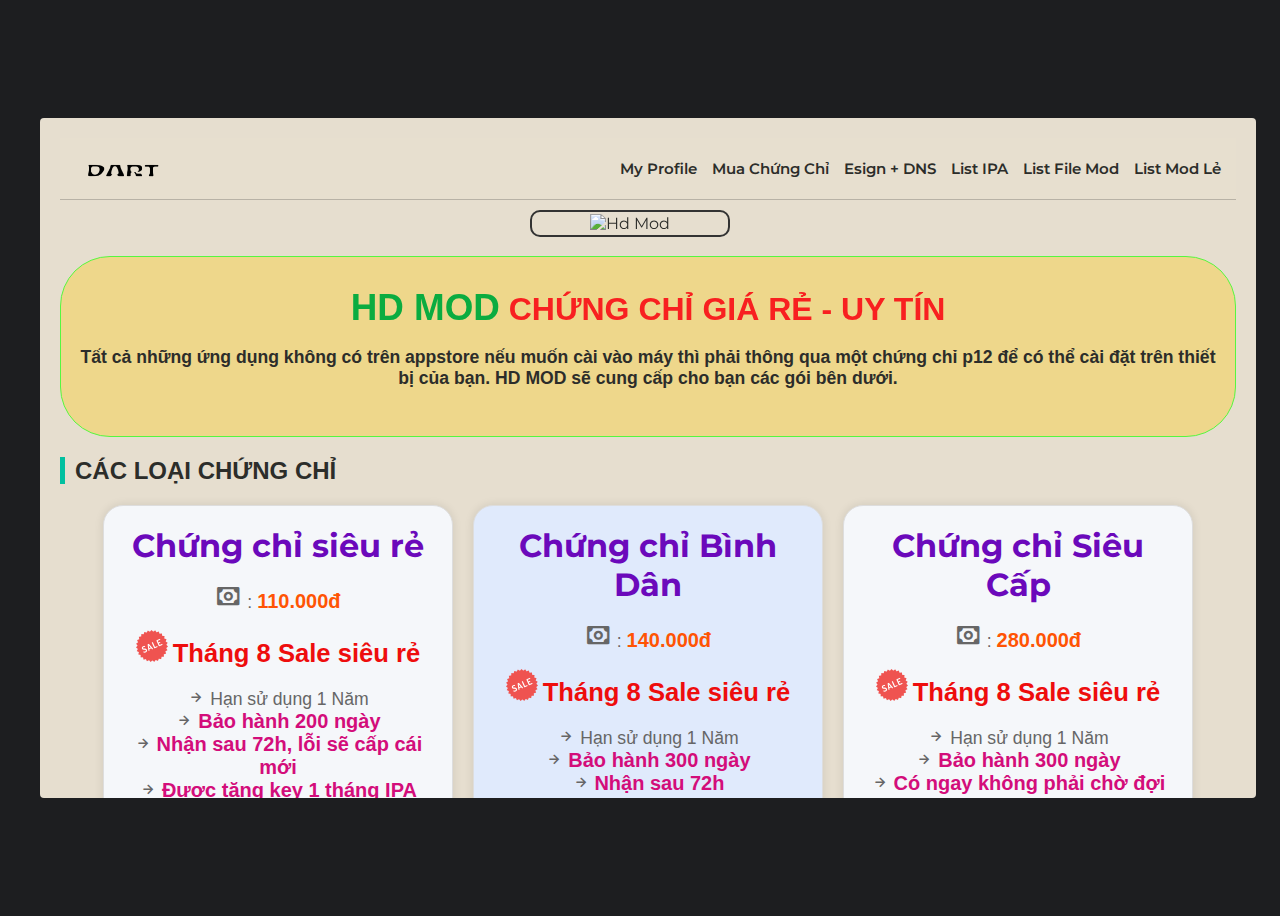
==== commit 42cbeca2: "Add files via upload" ====
--- a/index.html
+++ b/index.html
@@ -33,6 +33,7 @@
                     <a href="esign.html">Esign + DNS</a>
                     <a href="ipa.html">List IPA</a>
                     <a href="filemod.html">List File Mod</a>
+                    <a href="findmod.html">List Mod Lẻ</a>
 
                 </div> <br>
             </div>
--- a/css/style.css
+++ b/css/style.css
@@ -61,7 +61,7 @@
   border-radius: 4px;
   max-height: 680px;
   height: 100vh;
-  width: 100%;
+  max-width: 100%;
   display: flex;
   flex-direction: column;
   scroll-behavior: smooth;
